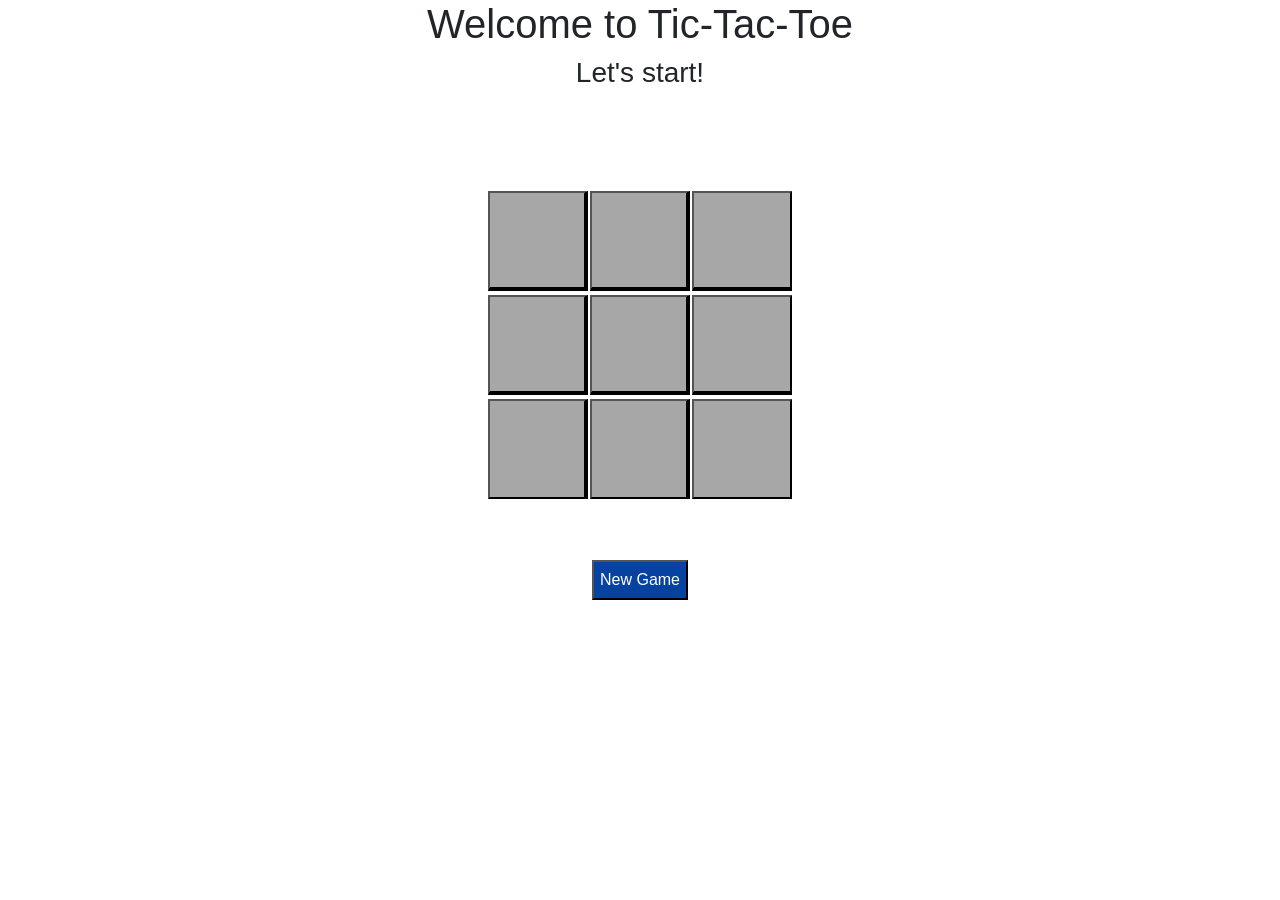
==== index.html @ 4f8f5c08 "Rename game.html to index.html" ====
<!DOCTYPE html>
<html>
  <head>
    <meta charset="utf-8">
    <title>Tic-Tac_Toe</title>

    <link rel="stylesheet" href="https://stackpath.bootstrapcdn.com/bootstrap/4.1.1/css/bootstrap.min.css" integrity="sha384-WskhaSGFgHYWDcbwN70/dfYBj47jz9qbsMId/iRN3ewGhXQFZCSftd1LZCfmhktB" crossorigin="anonymous">
    <link rel="stylesheet" href="game.css">
  </head>
  <body>
    <div class="container" align="center">
      <h1>Welcome to Tic-Tac-Toe</h1>
      <h3>Let's start!</h3>

      <table class="board">
        <tr>
          <td><button class="tile" id="b0" type="button"></button></td>
          <td><button class="tile" id="b1" type="button"></button></td>
          <td><button class="tile" id="b2" type="button"></button></td>
        </tr>
        <tr>
          <td><button class="tile" id="b3" type="button"></button></td>
          <td><button class="tile" id="b4" type="button"></button></td>
          <td><button class="tile" id="b5" type="button"></button></td>
        </tr>
        <tr>
          <td><button class="tile" id="b6" type="button"></button></td>
          <td><button class="tile" id="b7" type="button"></button></td>
          <td><button class="tile" id="b8" type="button"></button></td>
        </tr>
      </table><br>
      <h2 id='winner'></h2><br>
      <button id="newGame"type="button">New Game</button>
    </div>

    <script
      src="https://code.jquery.com/jquery-3.3.1.slim.min.js"
      integrity="sha256-3edrmyuQ0w65f8gfBsqowzjJe2iM6n0nKciPUp8y+7E="
      crossorigin="anonymous"></script>
    <script src="game.js"></script>
  </body>
</html>
---- game.css ----
.board button {
  width: 100px;
  height: 100px;
  background-color: rgba(130, 130, 130, 0.7);
  color: black;
  font-size: 35px;
}
.board {
  margin-top: 100px;
}
#b0, #b1, #b2, #b3, #b4, #b5 {
  border-bottom: 4px solid black;

}
#b0, #b1, #b6,#b3, #b4, #b7 {
  border-right: 4px solid black;
}

#winner {
  color: red;
}
#newGame {
  background-color: rgb(8, 66, 160);
  color: white;
  height: 40px;
}
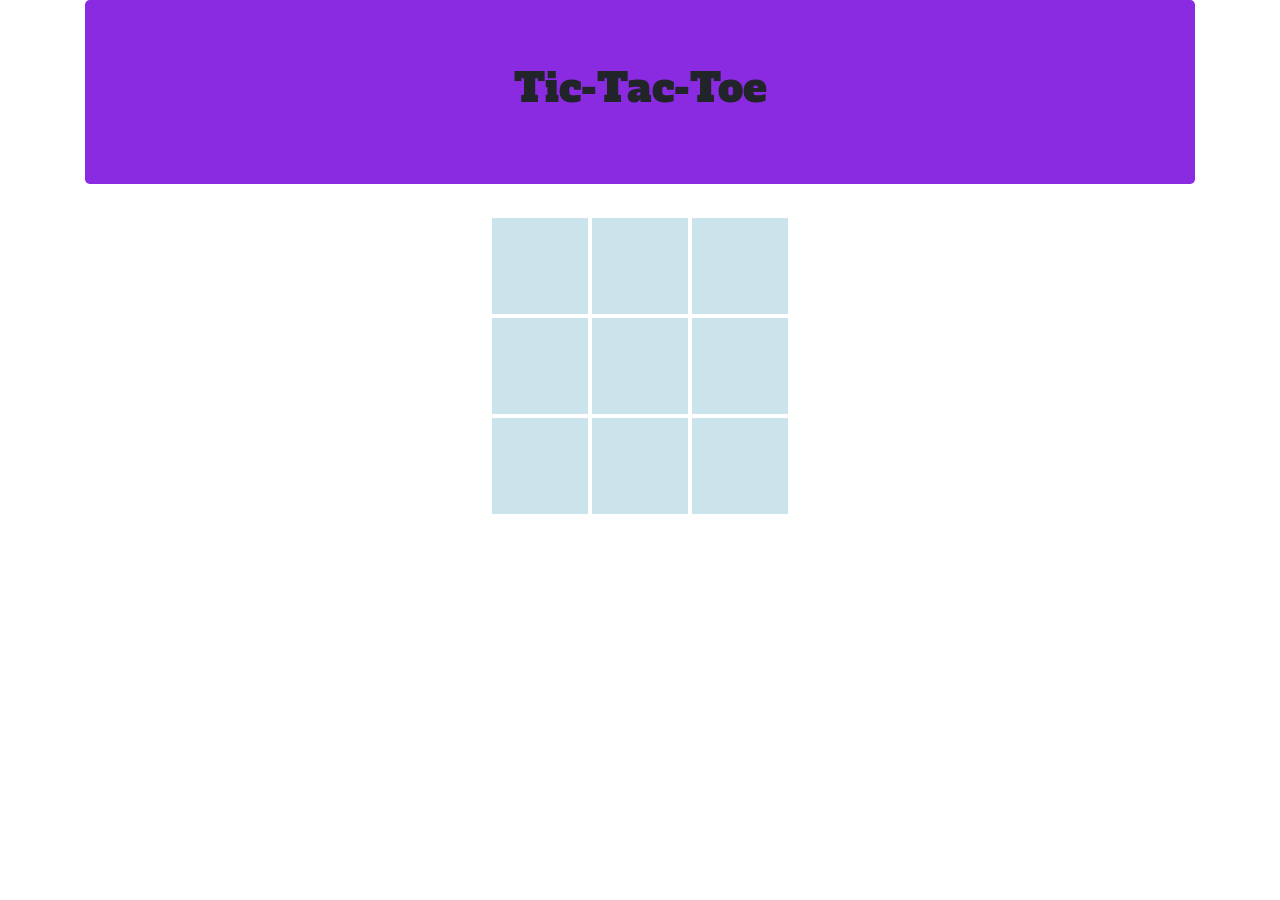
==== commit 780744eb: "refactor: updated UI" ====
--- a/index.html
+++ b/index.html
@@ -1,42 +1,50 @@
 <!DOCTYPE html>
 <html>
   <head>
+    
+    <title>Tic-Tac-Toe</title>
+    <link rel="icon" href="images/tictactoe.png" type="image/x-icon">
+    
+    <!-- Required meta tags always come first -->
     <meta charset="utf-8">
-    <title>Tic-Tac_Toe</title>
+    <meta name="viewport" content="width=device-width, initial-scale=1, shrink-to-fit=no">
+    <meta http-equiv="x-ua-compatible" content="ie=edge">
 
-    <link rel="stylesheet" href="https://stackpath.bootstrapcdn.com/bootstrap/4.1.1/css/bootstrap.min.css" integrity="sha384-WskhaSGFgHYWDcbwN70/dfYBj47jz9qbsMId/iRN3ewGhXQFZCSftd1LZCfmhktB" crossorigin="anonymous">
-    <link rel="stylesheet" href="game.css">
+    <!-- CSS links -->
+    <script src="https://ajax.googleapis.com/ajax/libs/jquery/3.5.1/jquery.min.js"></script>
+    <link href="https://fonts.googleapis.com/css2?family=Indie+Flower&display=swap" rel="stylesheet">
+    <link href="https://fonts.googleapis.com/css2?family=Alfa+Slab+One&display=swap" rel="stylesheet">
+    <link rel="stylesheet" href="https://maxcdn.bootstrapcdn.com/bootstrap/4.0.0/css/bootstrap.min.css" integrity="sha384-Gn5384xqQ1aoWXA+058RXPxPg6fy4IWvTNh0E263XmFcJlSAwiGgFAW/dAiS6JXm" crossorigin="anonymous">
+    <link rel="stylesheet" href="css/style.css">
+
   </head>
   <body>
-    <div class="container" align="center">
-      <h1>Welcome to Tic-Tac-Toe</h1>
-      <h3>Let's start!</h3>
-
-      <table class="board">
-        <tr>
-          <td><button class="tile" id="b0" type="button"></button></td>
-          <td><button class="tile" id="b1" type="button"></button></td>
-          <td><button class="tile" id="b2" type="button"></button></td>
-        </tr>
-        <tr>
-          <td><button class="tile" id="b3" type="button"></button></td>
-          <td><button class="tile" id="b4" type="button"></button></td>
-          <td><button class="tile" id="b5" type="button"></button></td>
-        </tr>
-        <tr>
-          <td><button class="tile" id="b6" type="button"></button></td>
-          <td><button class="tile" id="b7" type="button"></button></td>
-          <td><button class="tile" id="b8" type="button"></button></td>
-        </tr>
-      </table><br>
-      <h2 id='winner'></h2><br>
-      <button id="newGame"type="button">New Game</button>
+    <div class="container text-center">
+      <div class="jumbotron">
+        <h1>Tic-Tac-Toe</h1>
+        <!-- <h2>Let's start!</h2> -->
+      </div>
+      <div class="row">
+        <div class="tile" id="b0"></div>
+        <div class="tile" id="b1"></div>
+        <div class="tile" id="b2"></div>
+      </div>
+      <div class="row">
+        <div class="tile" id="b3"></div>
+        <div class="tile" id="b4"></div>
+        <div class="tile" id="b5"></div>
+      </div>
+      <div class="row">
+        <div class="tile" id="b6"></div>
+        <div class="tile" id="b7"></div>
+        <div class="tile" id="b8"></div>
+      </div>
     </div>
 
-    <script
-      src="https://code.jquery.com/jquery-3.3.1.slim.min.js"
-      integrity="sha256-3edrmyuQ0w65f8gfBsqowzjJe2iM6n0nKciPUp8y+7E="
-      crossorigin="anonymous"></script>
-    <script src="game.js"></script>
+    <script src="https://code.jquery.com/jquery-3.2.1.slim.min.js" integrity="sha384-KJ3o2DKtIkvYIK3UENzmM7KCkRr/rE9/Qpg6aAZGJwFDMVNA/GpGFF93hXpG5KkN" crossorigin="anonymous"></script>
+    <script src="https://cdnjs.cloudflare.com/ajax/libs/popper.js/1.12.9/umd/popper.min.js" integrity="sha384-ApNbgh9B+Y1QKtv3Rn7W3mgPxhU9K/ScQsAP7hUibX39j7fakFPskvXusvfa0b4Q" crossorigin="anonymous"></script>
+    <script src="https://maxcdn.bootstrapcdn.com/bootstrap/4.0.0/js/bootstrap.min.js" integrity="sha384-JZR6Spejh4U02d8jOt6vLEHfe/JQGiRRSQQxSfFWpi1MquVdAyjUar5+76PVCmYl" crossorigin="anonymous"></script>
+    <script src="index.js"></script>
+  
   </body>
 </html>
--- a/css/style.css
+++ b/css/style.css
@@ -0,0 +1,48 @@
+.jumbotron {
+  background-color: blueviolet;
+  font-family: 'Alfa Slab One', cursive;
+}
+
+.disable-div {
+  pointer-events: none;
+}
+
+#newGame {
+  background-color: rgb(8, 66, 160);
+  color: white;
+  height: 40px;
+}
+
+.O {
+  color: black;
+  font-size: 35px;
+  font-family: 'Indie Flower', cursive;
+}
+
+.row {
+  margin-left: auto;
+  margin-right: auto;
+  max-width: 300px;
+}
+
+.tile {
+  background-color: rgb(203, 228, 235);
+  border: 2px solid white;
+  height: 100px;
+  width: 100px;
+  
+}
+.vertical-center {
+  position: relative;
+  top: 20%;
+}
+
+#winner {
+  color: red;
+}
+
+.X {
+  color: red;
+  font-size: 35px;
+  font-family: 'Indie Flower', cursive;
+}
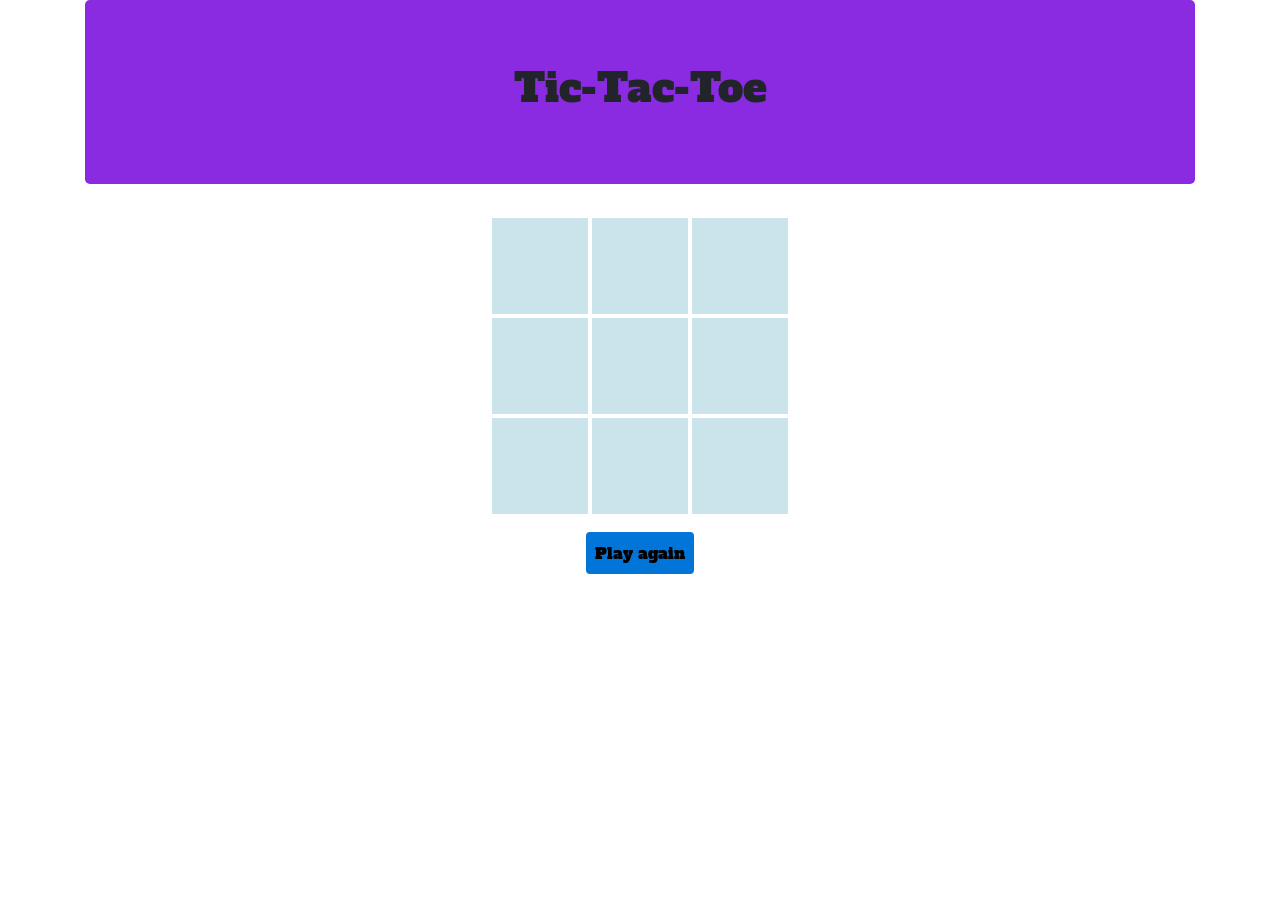
==== commit 956ad3f2: "feat: added play again button" ====
--- a/index.html
+++ b/index.html
@@ -22,24 +22,29 @@
     <div class="container text-center">
       <div class="jumbotron">
         <h1>Tic-Tac-Toe</h1>
-        <!-- <h2>Let's start!</h2> -->
       </div>
       <div class="row">
-        <div class="tile" id="b0"></div>
-        <div class="tile" id="b1"></div>
-        <div class="tile" id="b2"></div>
+        <div class="tile" id="b0"><p class="vertical-center"></p></div>
+        <div class="tile" id="b1"><p class="vertical-center"></p></div>
+        <div class="tile" id="b2"><p class="vertical-center"></p></div>
       </div>
       <div class="row">
-        <div class="tile" id="b3"></div>
-        <div class="tile" id="b4"></div>
-        <div class="tile" id="b5"></div>
+        <div class="tile" id="b3"><p class="vertical-center"></p></div>
+        <div class="tile" id="b4"><p class="vertical-center"></p></div>
+        <div class="tile" id="b5"><p class="vertical-center"></p></div>
       </div>
       <div class="row">
-        <div class="tile" id="b6"></div>
-        <div class="tile" id="b7"></div>
-        <div class="tile" id="b8"></div>
+        <div class="tile" id="b6"><p class="vertical-center"></p></div>
+        <div class="tile" id="b7"><p class="vertical-center"></p></div>
+        <div class="tile" id="b8"><p class="vertical-center"></p></div>
       </div>
+
+      <div class="btn-group mt-3" role="group" aria-label="Basic example">
+        <button type="button" class="btn p-2" id="newGame">Play again</button>
+      </div>
+
     </div>
+
 
     <script src="https://code.jquery.com/jquery-3.2.1.slim.min.js" integrity="sha384-KJ3o2DKtIkvYIK3UENzmM7KCkRr/rE9/Qpg6aAZGJwFDMVNA/GpGFF93hXpG5KkN" crossorigin="anonymous"></script>
     <script src="https://cdnjs.cloudflare.com/ajax/libs/popper.js/1.12.9/umd/popper.min.js" integrity="sha384-ApNbgh9B+Y1QKtv3Rn7W3mgPxhU9K/ScQsAP7hUibX39j7fakFPskvXusvfa0b4Q" crossorigin="anonymous"></script>
--- a/css/style.css
+++ b/css/style.css
@@ -1,21 +1,23 @@
-.jumbotron {
-  background-color: blueviolet;
+* {
   font-family: 'Alfa Slab One', cursive;
+}
+
+.btn {
+  background-color: #0275d8;
+  color: black;
 }
 
 .disable-div {
   pointer-events: none;
 }
 
-#newGame {
-  background-color: rgb(8, 66, 160);
-  color: white;
-  height: 40px;
+.jumbotron {
+  background-color: blueviolet;
 }
 
 .O {
   color: black;
-  font-size: 35px;
+  font-size: 40px;
   font-family: 'Indie Flower', cursive;
 }
 
@@ -43,6 +45,6 @@
 
 .X {
   color: red;
-  font-size: 35px;
+  font-size: 40px;
   font-family: 'Indie Flower', cursive;
 }
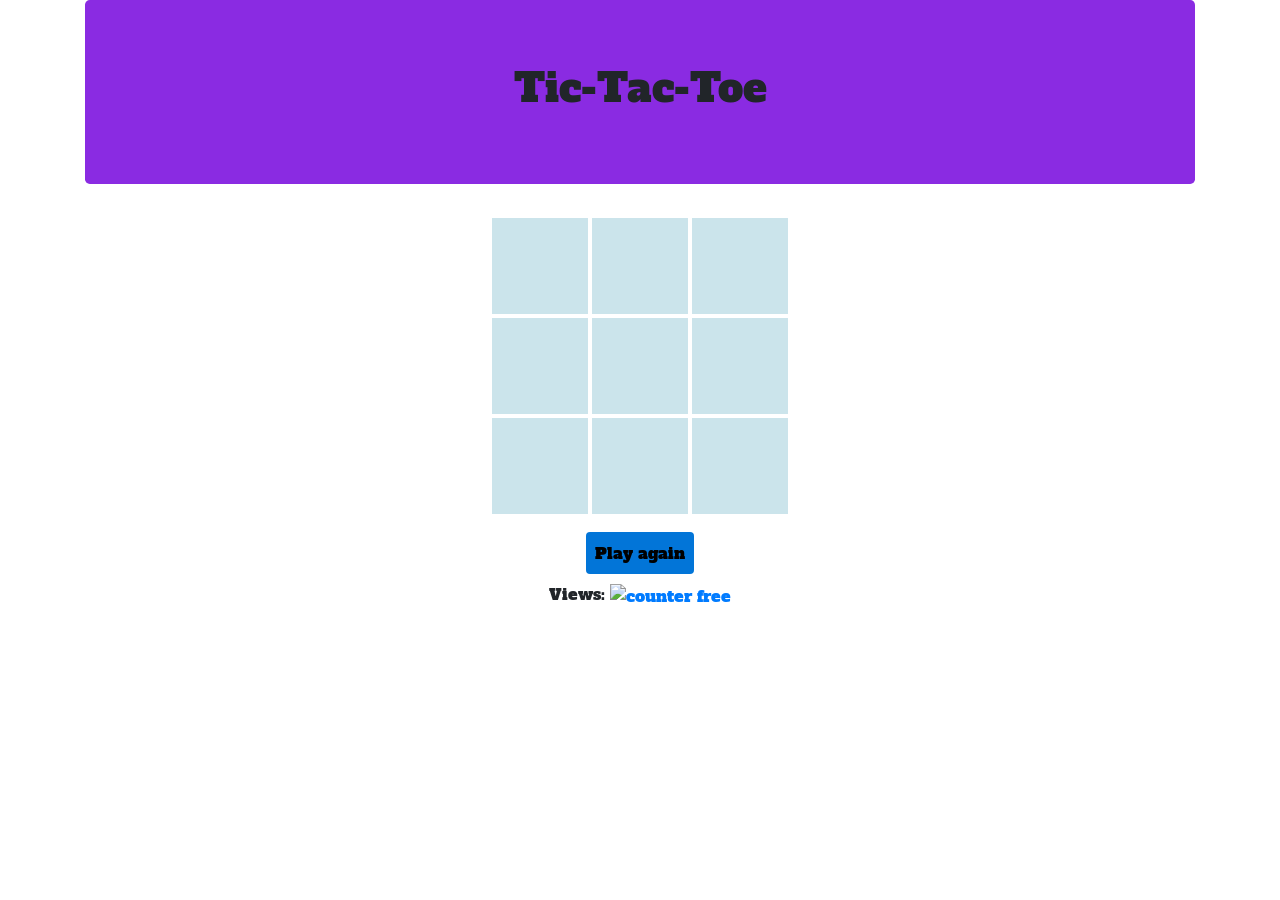
==== commit d7195e44: "feat: added hit counter" ====
--- a/index.html
+++ b/index.html
@@ -16,13 +16,14 @@
     <link href="https://fonts.googleapis.com/css2?family=Alfa+Slab+One&display=swap" rel="stylesheet">
     <link rel="stylesheet" href="https://maxcdn.bootstrapcdn.com/bootstrap/4.0.0/css/bootstrap.min.css" integrity="sha384-Gn5384xqQ1aoWXA+058RXPxPg6fy4IWvTNh0E263XmFcJlSAwiGgFAW/dAiS6JXm" crossorigin="anonymous">
     <link rel="stylesheet" href="css/style.css">
-
+    
   </head>
   <body>
     <div class="container text-center">
       <div class="jumbotron">
-        <h1>Tic-Tac-Toe</h1>
+        <h1 id="winner">Tic-Tac-Toe</h1>
       </div>
+      
       <div class="row">
         <div class="tile" id="b0"><p class="vertical-center"></p></div>
         <div class="tile" id="b1"><p class="vertical-center"></p></div>
@@ -38,14 +39,19 @@
         <div class="tile" id="b7"><p class="vertical-center"></p></div>
         <div class="tile" id="b8"><p class="vertical-center"></p></div>
       </div>
-
+      
       <div class="btn-group mt-3" role="group" aria-label="Basic example">
         <button type="button" class="btn p-2" id="newGame">Play again</button>
       </div>
-
+      <!-- hitwebcounter Code START -->
+      <div class="mt-2">
+        Views:
+        <a href="https://www.hitwebcounter.com" target="_blank">
+          <img src="https://hitwebcounter.com/counter/counter.php?page=7348874&style=0024&nbdigits=5&type=ip&initCount=0" title="Web Counter" Alt="counter free"   border="0" >
+        </a>
+      </div>               
     </div>
-
-
+    
     <script src="https://code.jquery.com/jquery-3.2.1.slim.min.js" integrity="sha384-KJ3o2DKtIkvYIK3UENzmM7KCkRr/rE9/Qpg6aAZGJwFDMVNA/GpGFF93hXpG5KkN" crossorigin="anonymous"></script>
     <script src="https://cdnjs.cloudflare.com/ajax/libs/popper.js/1.12.9/umd/popper.min.js" integrity="sha384-ApNbgh9B+Y1QKtv3Rn7W3mgPxhU9K/ScQsAP7hUibX39j7fakFPskvXusvfa0b4Q" crossorigin="anonymous"></script>
     <script src="https://maxcdn.bootstrapcdn.com/bootstrap/4.0.0/js/bootstrap.min.js" integrity="sha384-JZR6Spejh4U02d8jOt6vLEHfe/JQGiRRSQQxSfFWpi1MquVdAyjUar5+76PVCmYl" crossorigin="anonymous"></script>
--- a/css/style.css
+++ b/css/style.css
@@ -9,6 +9,11 @@
 
 .disable-div {
   pointer-events: none;
+}
+
+.highlight {
+  background-color: red;
+  color: white;
 }
 
 .jumbotron {
@@ -39,12 +44,19 @@
   top: 20%;
 }
 
-#winner {
+.winUI-0 {
+  background-color: chartreuse;
   color: red;
+}
+
+.winUI-1 {
+  background-color: blue;
+  color: white;
 }
 
 .X {
   color: red;
   font-size: 40px;
   font-family: 'Indie Flower', cursive;
-}+}
+
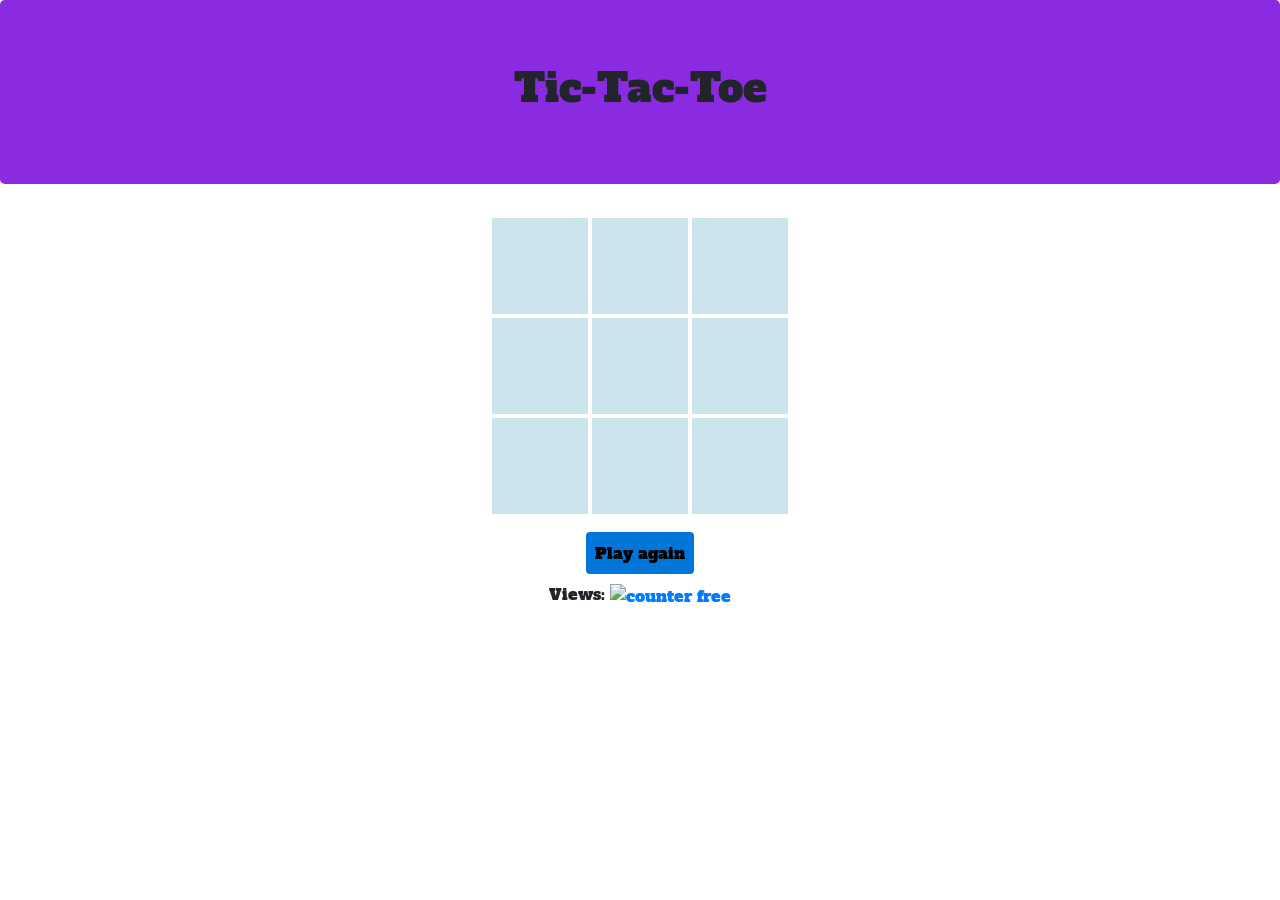
==== commit 8ac2fde9: "style: removed heading from container" ====
--- a/index.html
+++ b/index.html
@@ -19,11 +19,10 @@
     
   </head>
   <body>
-    <div class="container text-center">
-      <div class="jumbotron">
-        <h1 id="winner">Tic-Tac-Toe</h1>
-      </div>
-      
+    <div class="jumbotron text-center">
+      <h1 id="winner">Tic-Tac-Toe</h1>
+    </div>
+    <div class="container text-center">      
       <div class="row">
         <div class="tile" id="b0"><p class="vertical-center"></p></div>
         <div class="tile" id="b1"><p class="vertical-center"></p></div>
--- a/css/style.css
+++ b/css/style.css
@@ -44,6 +44,10 @@
   top: 20%;
 }
 
+.win-tile {
+  background-color: pink;
+}
+
 .winUI-0 {
   background-color: chartreuse;
   color: red;
